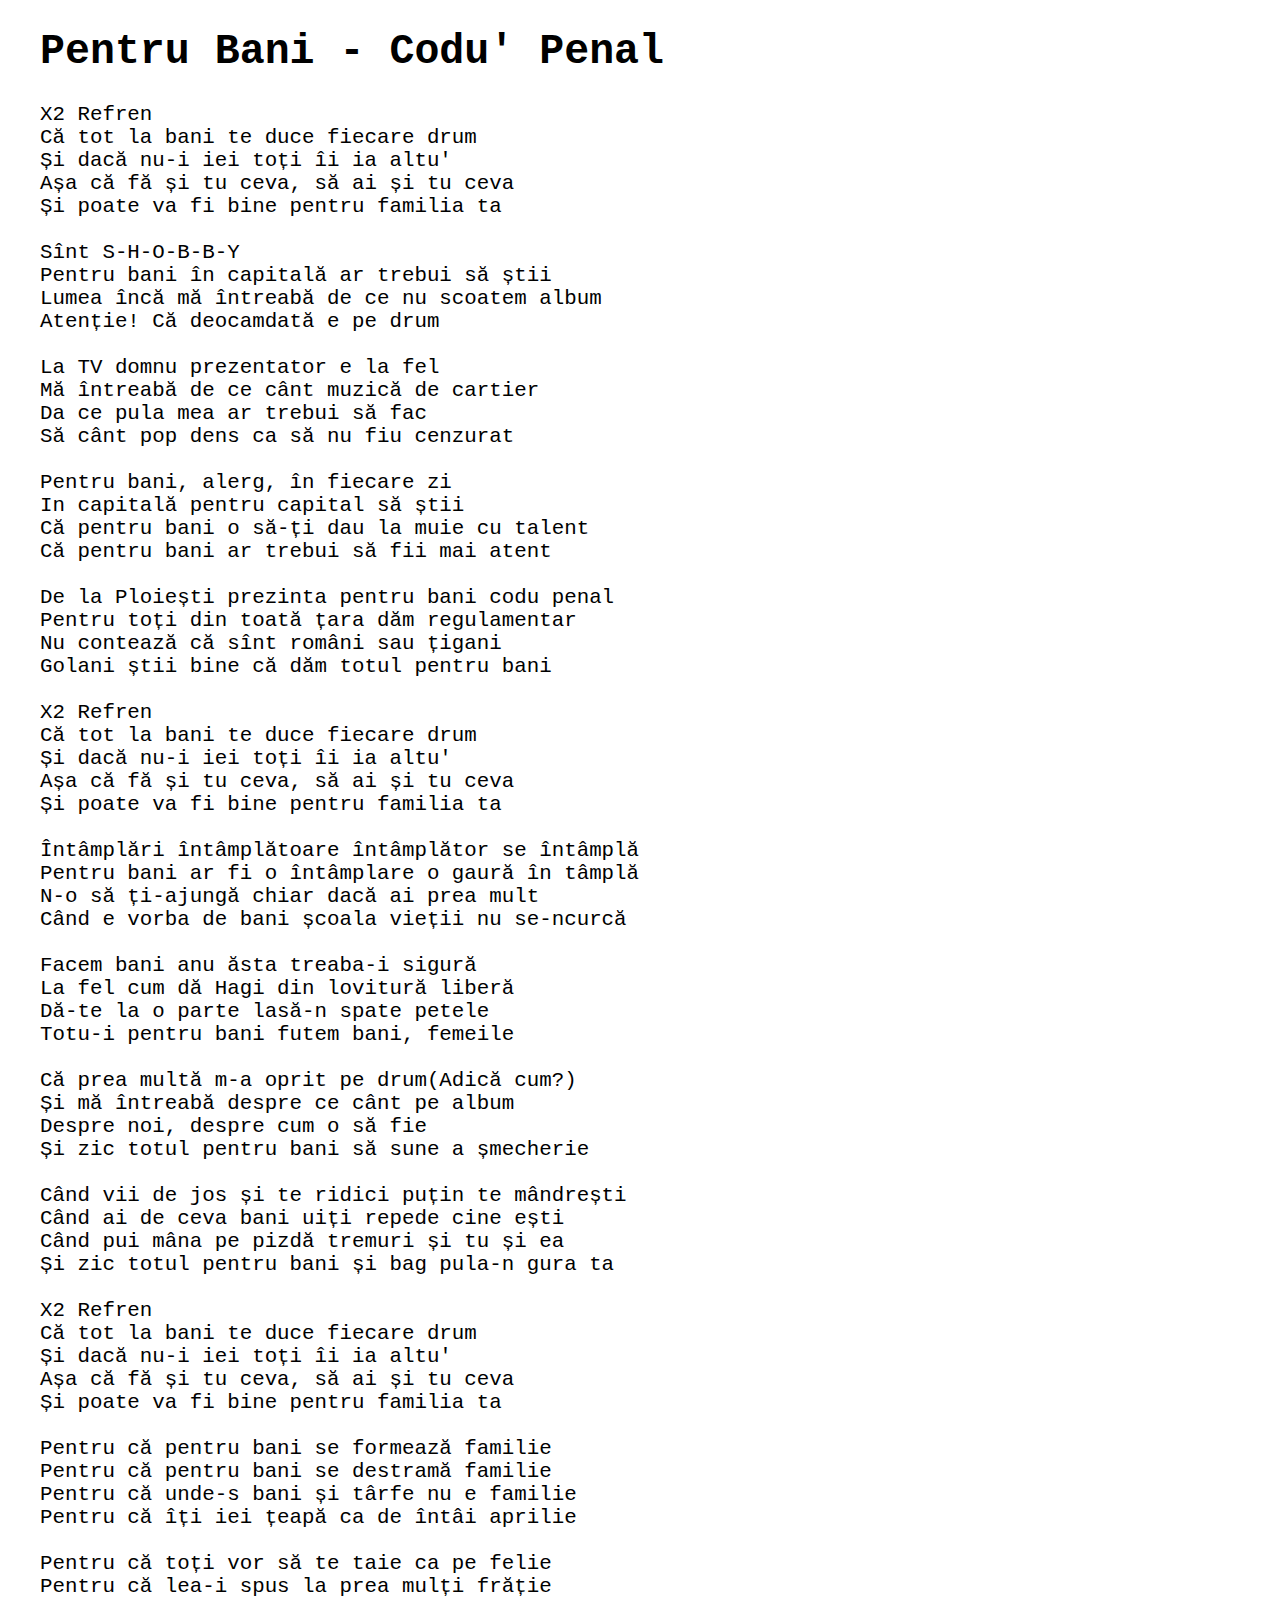
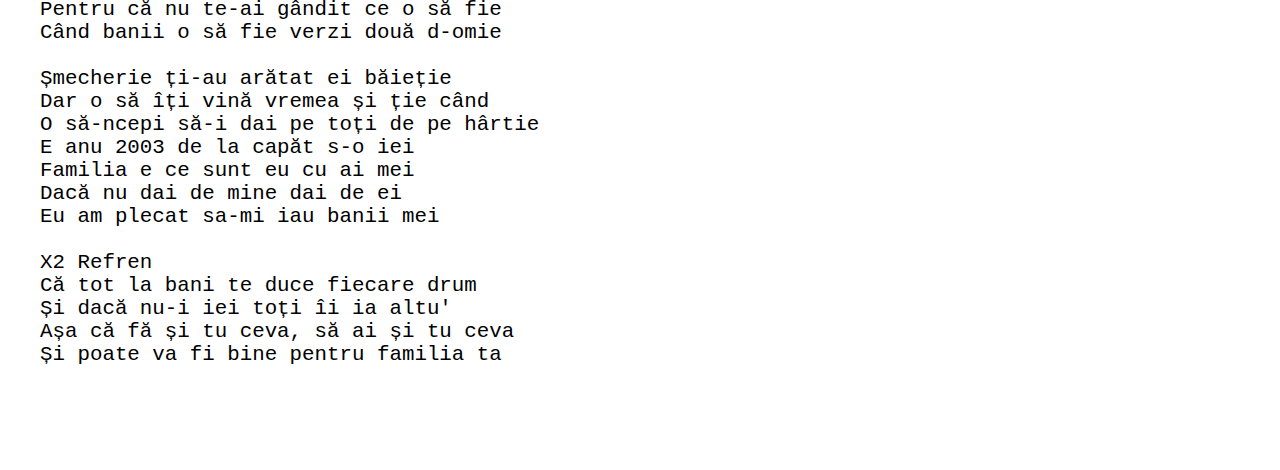
==== pentru-bani-codu-penal.html @ d644f875 "add pentru bani" ====
<!DOCTYPE html>
<html lang="ro">
  <head>
    <meta charset="UTF-8" />
    <title>Pentru Bani - Codu' Penal</title>
    <link rel="stylesheet" href="style.css" />
  </head>
  <body>
    <h1>Pentru Bani - Codu' Penal</h1>
    <p>
      X2 Refren<br />
      Că tot la bani te duce fiecare drum<br />
      Și dacă nu-i iei toți îi ia altu'<br />
      Așa că fă și tu ceva, să ai și tu ceva<br />
      Și poate va fi bine pentru familia ta<br />
      <br />
      Sînt S-H-O-B-B-Y<br />
      Pentru bani în capitală ar trebui să știi<br />
      Lumea încă mă întreabă de ce nu scoatem album<br />
      Atenție! Că deocamdată e pe drum<br />
      <br />
      La TV domnu prezentator e la fel<br />
      Mă întreabă de ce cânt muzică de cartier<br />
      Da ce pula mea ar trebui să fac<br />
      Să cânt pop dens ca să nu fiu cenzurat<br />
      <br />
      Pentru bani, alerg, în fiecare zi <br />
      In capitală pentru capital să știi<br />
      Că pentru bani o să-ți dau la muie cu talent<br />
      Că pentru bani ar trebui să fii mai atent<br />
      <br />
      De la Ploiești prezinta pentru bani codu penal<br />
      Pentru toți din toată țara dăm regulamentar<br />
      Nu contează că sînt români sau țigani<br />
      Golani știi bine că dăm totul pentru bani<br />
      <br />
      X2 Refren<br />
      Că tot la bani te duce fiecare drum<br />
      Și dacă nu-i iei toți îi ia altu'<br />
      Așa că fă și tu ceva, să ai și tu ceva<br />
      Și poate va fi bine pentru familia ta<br />
      <br />
      Întâmplări întâmplătoare întâmplător se întâmplă<br />
      Pentru bani ar fi o întâmplare o gaură în tâmplă<br />
      N-o să ți-ajungă chiar dacă ai prea mult<br />
      Când e vorba de bani școala vieții nu se-ncurcă<br />
      <br />
      Facem bani anu ăsta treaba-i sigură<br />
      La fel cum dă Hagi din lovitură liberă<br />
      Dă-te la o parte lasă-n spate petele<br />
      Totu-i pentru bani futem bani, femeile<br />
      <br />
      Că prea multă m-a oprit pe drum(Adică cum?)<br />
      Și mă întreabă despre ce cânt pe album<br />
      Despre noi, despre cum o să fie<br />
      Și zic totul pentru bani să sune a șmecherie<br />
      <br />
      Când vii de jos și te ridici puțin te mândrești<br />
      Când ai de ceva bani uiți repede cine ești<br />
      Când pui mâna pe pizdă tremuri și tu și ea<br />
      Și zic totul pentru bani și bag pula-n gura ta<br />
      <br />
      X2 Refren<br />
      Că tot la bani te duce fiecare drum<br />
      Și dacă nu-i iei toți îi ia altu'<br />
      Așa că fă și tu ceva, să ai și tu ceva<br />
      Și poate va fi bine pentru familia ta<br />
      <br />
      Pentru că pentru bani se formează familie<br />
      Pentru că pentru bani se destramă familie<br />
      Pentru că unde-s bani și târfe nu e familie<br />
      Pentru că îți iei țeapă ca de întâi aprilie<br />
      <br />
      Pentru că toți vor să te taie ca pe felie<br />
      Pentru că lea-i spus la prea mulți frăție<br />
      Pentru că nu te-ai gândit ce o să fie<br />
      Când banii o să fie verzi două d-omie<br />
      <br />
      Șmecherie ți-au arătat ei băieție<br />
      Dar o să îți vină vremea și ție când<br />
      O să-ncepi să-i dai pe toți de pe hârtie<br />
      E anu 2003 de la capăt s-o iei<br />
      Familia e ce sunt eu cu ai mei<br />
      Dacă nu dai de mine dai de ei<br />
      Eu am plecat sa-mi iau banii mei<br />
      <br />
      X2 Refren<br />
      Că tot la bani te duce fiecare drum<br />
      Și dacă nu-i iei toți îi ia altu'<br />
      Așa că fă și tu ceva, să ai și tu ceva<br />
      Și poate va fi bine pentru familia ta<br />
    </p>
  </body>
</html>
---- style.css ----
body {
  font-family: monospace;
  font-size: 1.3rem;
  padding-left: 2rem;
}
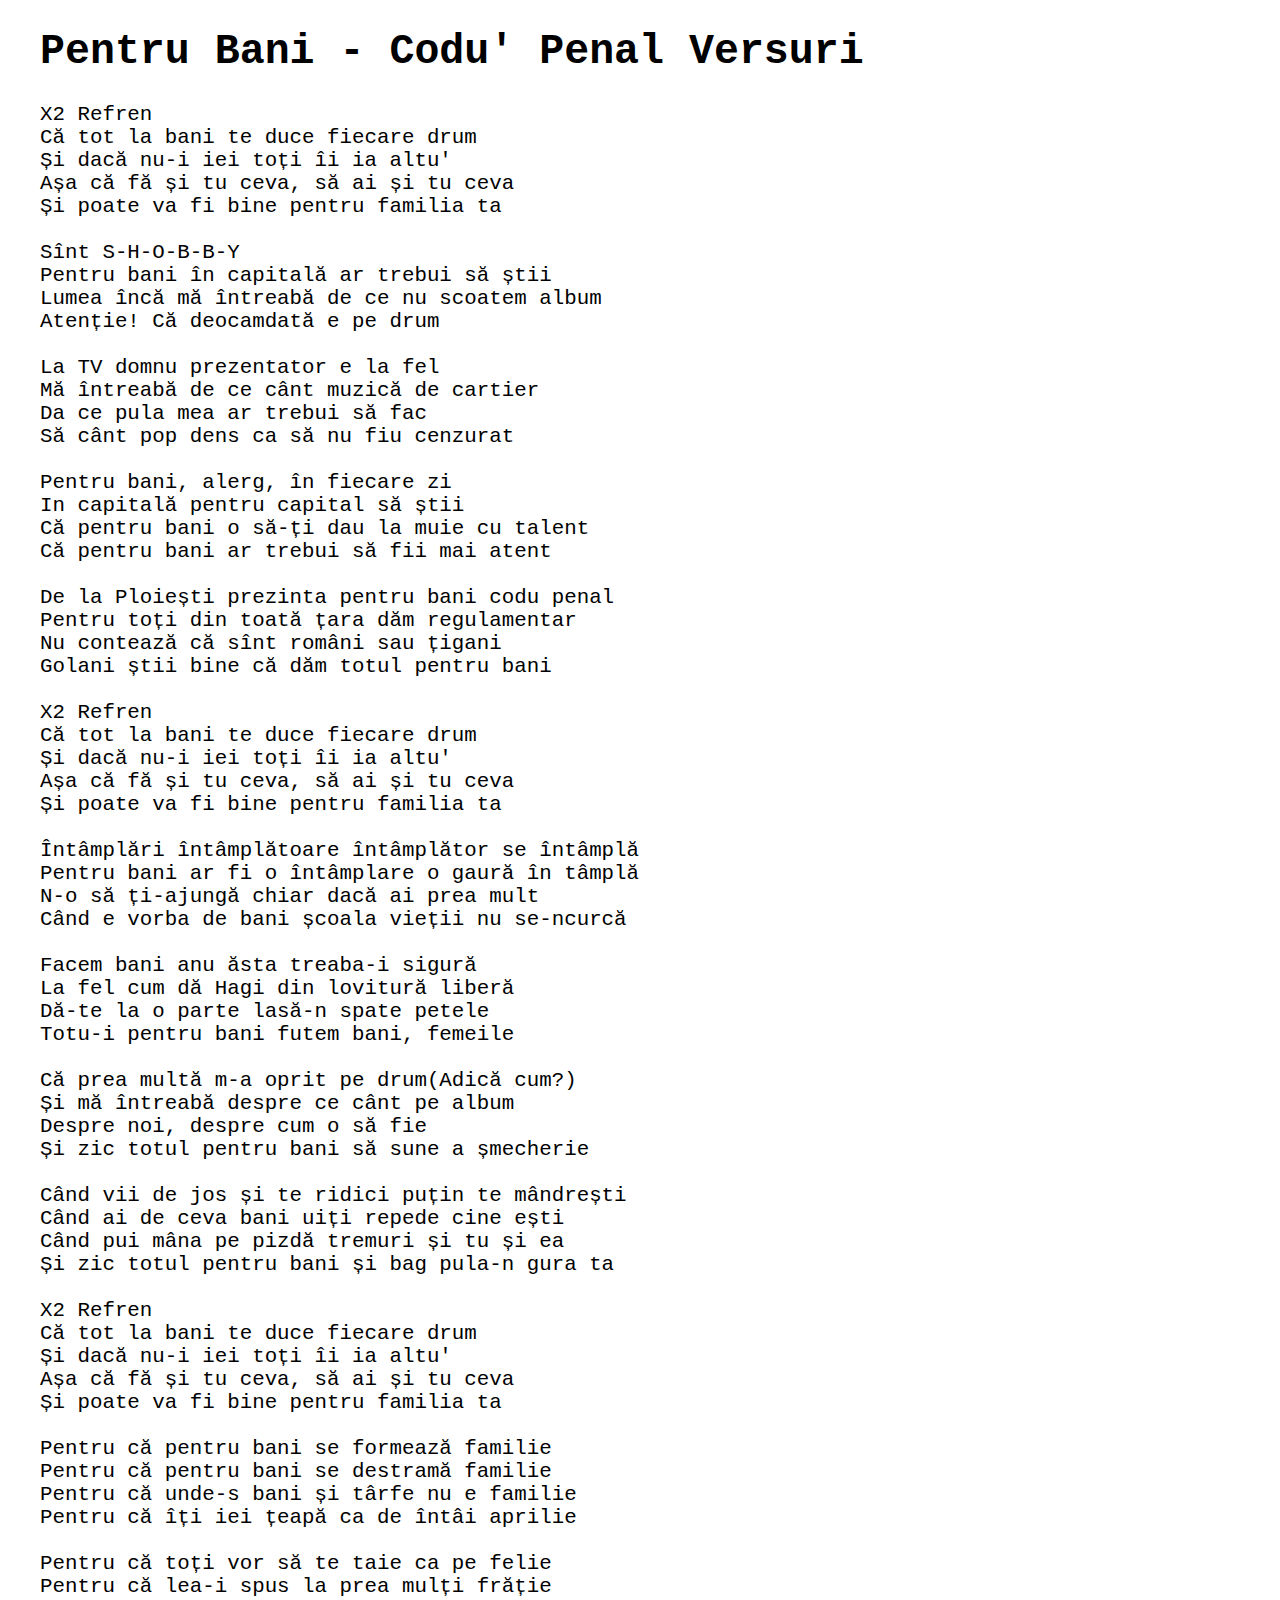
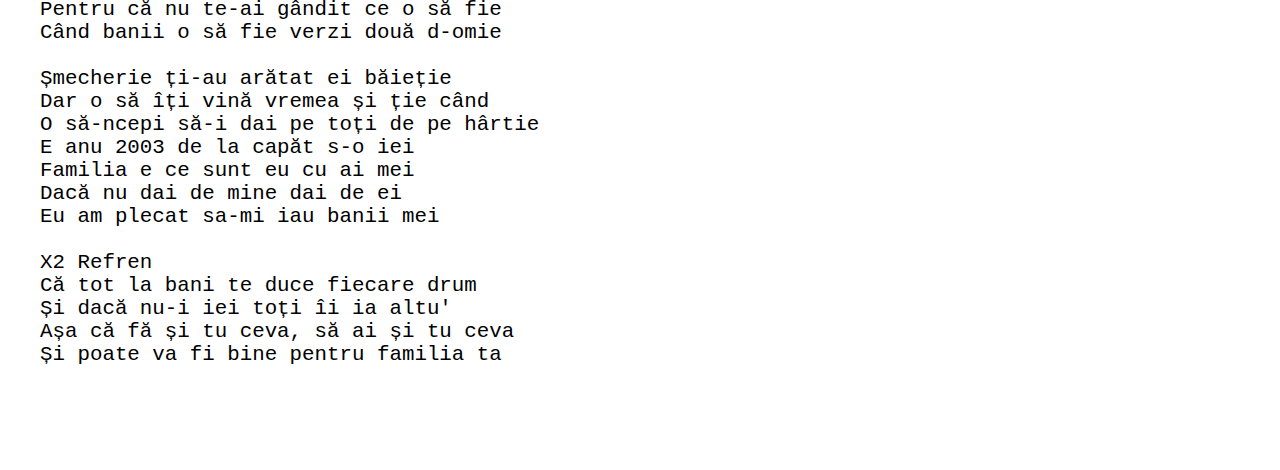
==== commit b35103cf: "upd" ====
--- a/pentru-bani-codu-penal.html
+++ b/pentru-bani-codu-penal.html
@@ -2,11 +2,11 @@
 <html lang="ro">
   <head>
     <meta charset="UTF-8" />
-    <title>Pentru Bani - Codu' Penal</title>
+    <title>Pentru Bani - Codu' Penal Versuri</title>
     <link rel="stylesheet" href="style.css" />
   </head>
   <body>
-    <h1>Pentru Bani - Codu' Penal</h1>
+    <h1>Pentru Bani - Codu' Penal Versuri</h1>
     <p>
       X2 Refren<br />
       Că tot la bani te duce fiecare drum<br />
